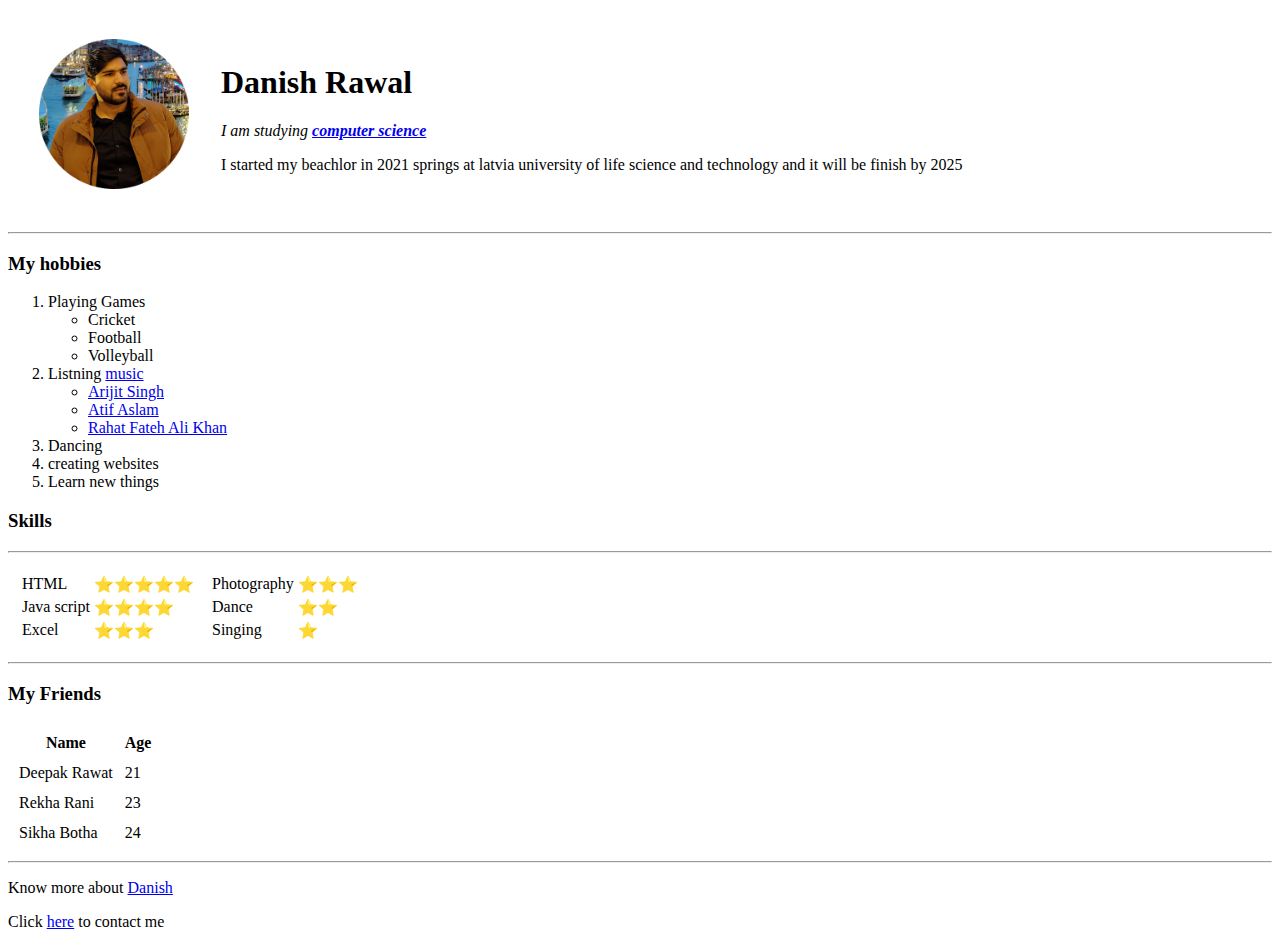
==== index.html @ 7dcda1ba "Add files via upload" ====
<!DOCTYPE html>
<html lang="en">
<head>
    <meta charset="UTF-8">
   
    
    <title>  Danish's personal site</title>
</head>
<body>
    <table cellspacing="30px">
        <tr>
            <td><img src="Images/My img.png" height="150 px" width="150 px" alt="Danish's Profile">
            <td>  <h1>Danish Rawal</h1>
                <p> <em>I am studying <strong><a href="https://en.wikipedia.org/wiki/Computer_science">computer science</a></strong></em></p> 
                <p>I started my beachlor in 2021 springs at latvia university of life science
                     and technology and it will be finish by 2025 </p> </td>
        </tr>
    </table>
    <hr>
   
    <h3>My hobbies</h3>  
    <ol>
        <li>Playing Games</li>
        <ul>
            <li>Cricket</li>
            <li>Football</li>
            <li>Volleyball</li>
        </ul>
        <li>Listning <a href="https://mio.to/">music</a></li>
        <ul>
           <li><a href="https://open.spotify.com/artist/4YRxDV8wJFPHPTeXepOstw">Arijit Singh</a></li>
           <li><a href="https://open.spotify.com/artist/2oSONSC9zQ4UonDKnLqksx">Atif Aslam</a></li>
           <li><a href="https://open.spotify.com/artist/3OLGltG8UPIea8sA4w0yg0">Rahat Fateh Ali Khan</a></li>
        </ul>
        <li>Dancing</li>
        <li>creating websites</li>
        <li>Learn new things</li>
    </ol>
    <h3>Skills</h3>
    <hr>
<table cellspacing="10 px">
    <tr>
        <td>
            <table>
                <tr>
                    <td>HTML </td>
                    <td>⭐⭐⭐⭐⭐</td>
               </tr>
               <tr>
                   <td>Java script </td>
                   <td>⭐⭐⭐⭐</td>
               </tr>
               <tr>
                   <td>Excel</td>
                   <td>⭐⭐⭐</td>
               </tr>
            </table>

        </td>
        <td>
            <table>
                <tr>
                    <td>Photography</td>
                    <td>⭐⭐⭐</td>
               </tr>
               <tr>
                   <td>Dance</td>
                   <td>⭐⭐</td>
               </tr>
               <tr>
                   <td>Singing</td>
                   <td>⭐</td>
               </tr>
            </table>

        </td>
    </tr>
</table>
<hr>
<h3>My Friends</h3>
     <table cellspacing="10 px">
        <thead>
            <tr>
                <th>Name</th>
                <th>Age</th>
            </tr>
        </thead>
        <tr>
            <td>Deepak Rawat</td>
            <td>21</td>
        </tr>
        <tr>
            <td>Rekha Rani</td>
            <td>23</td>
        </tr>
        <tr>
            <td>Sikha Botha</td>
            <td>24</td>
        </tr>
    </table>
    <hr> 
    <p>Know more about <a href="Danish.html">Danish</a></p> 
    <p>Click <a href="contact.html">here</a> to contact me</p>
    
</body>
</html>
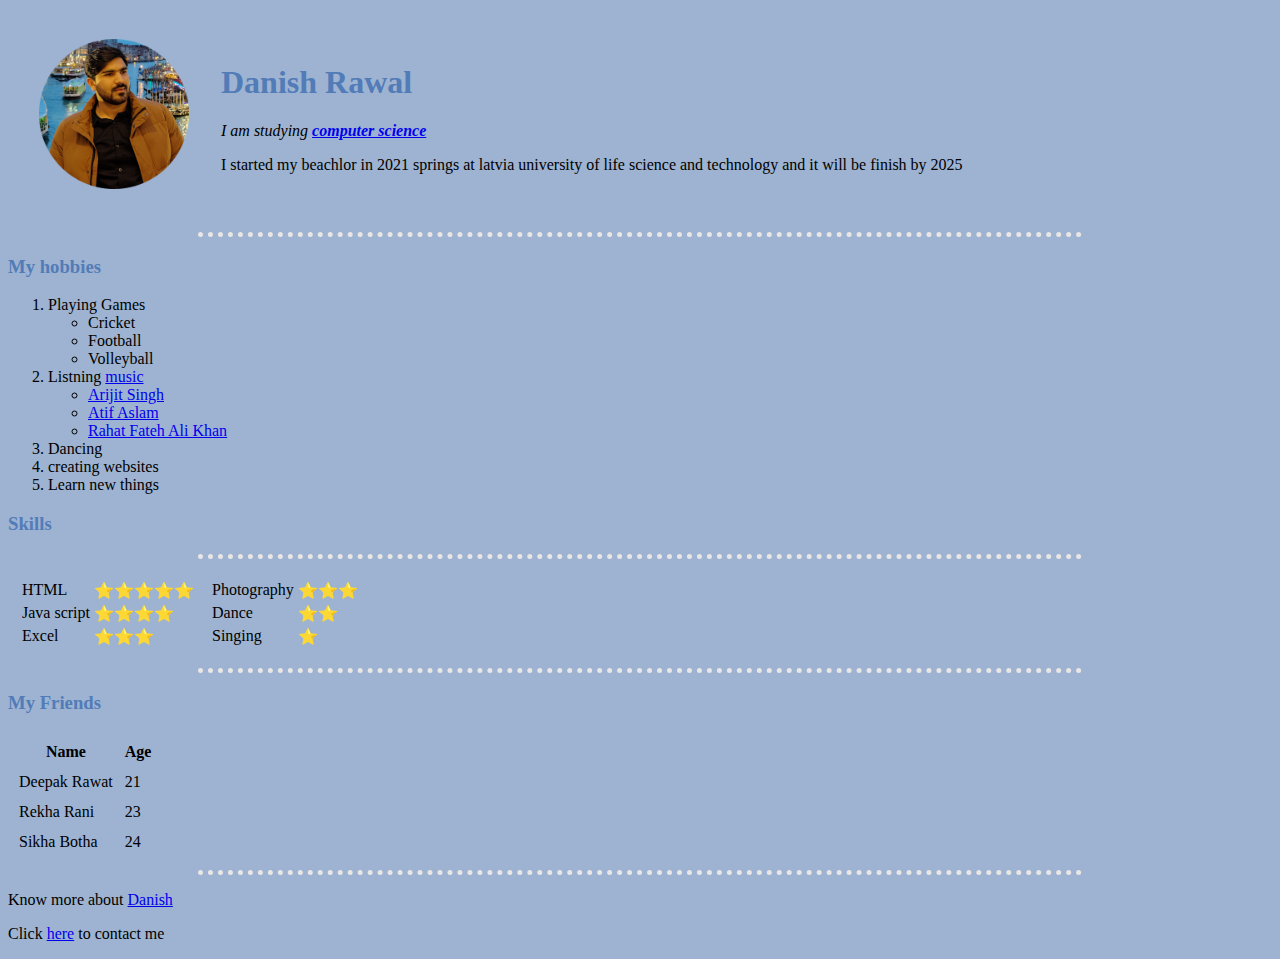
==== commit 81ac0683: "Update index.html" ====
--- a/index.html
+++ b/index.html
@@ -3,7 +3,7 @@
 <head>
     <meta charset="UTF-8">
    
-    
+     <link rel="stylesheet" href="my css/style.css">
     <title>  Danish's personal site</title>
 </head>
 <body>
@@ -103,4 +103,4 @@
     <p>Click <a href="contact.html">here</a> to contact me</p>
     
 </body>
-</html>+</html>
--- a/my css/style.css
+++ b/my css/style.css
@@ -0,0 +1,16 @@
+hr {
+        
+    width: 70%;
+    border-style: none;
+    border-top-style: dotted;
+    border-color: rgb(233, 230, 230);
+    border-width: 5px;
+    
+    
+}
+body{
+    background-color :#9db3d1;
+}
+h1, h3{
+    color: #527cb8;
+}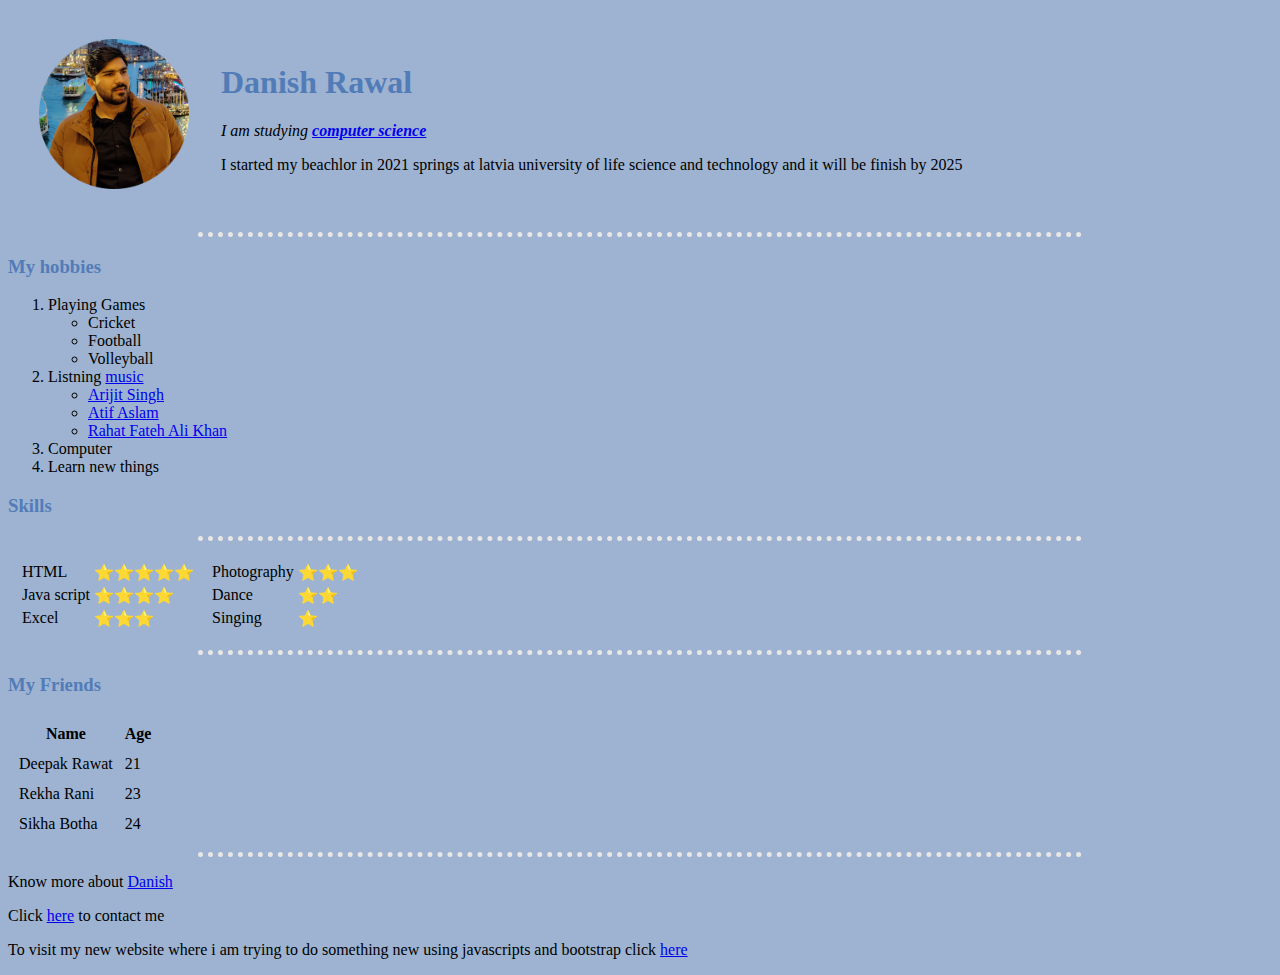
==== commit cda6b189: "Add files via upload" ====
--- a/index.html
+++ b/index.html
@@ -1,11 +1,15 @@
 <!DOCTYPE html>
 <html lang="en">
+
 <head>
+    
     <meta charset="UTF-8">
-   
-     <link rel="stylesheet" href="my css/style.css">
     <title>  Danish's personal site</title>
+    
+    <link rel="stylesheet" href="my css/style.css">
+
 </head>
+
 <body>
     <table cellspacing="30px">
         <tr>
@@ -21,7 +25,7 @@
     <h3>My hobbies</h3>  
     <ol>
         <li>Playing Games</li>
-        <ul>
+        <ul>                
             <li>Cricket</li>
             <li>Football</li>
             <li>Volleyball</li>
@@ -32,8 +36,7 @@
            <li><a href="https://open.spotify.com/artist/2oSONSC9zQ4UonDKnLqksx">Atif Aslam</a></li>
            <li><a href="https://open.spotify.com/artist/3OLGltG8UPIea8sA4w0yg0">Rahat Fateh Ali Khan</a></li>
         </ul>
-        <li>Dancing</li>
-        <li>creating websites</li>
+        <li>Computer</li>
         <li>Learn new things</li>
     </ol>
     <h3>Skills</h3>
@@ -101,6 +104,8 @@
     <hr> 
     <p>Know more about <a href="Danish.html">Danish</a></p> 
     <p>Click <a href="contact.html">here</a> to contact me</p>
+    <p>To visit my new website where i am trying to do something new using javascripts
+     and bootstrap click <a href="file:///C:/Users/danis/OneDrive/Desktop/CSS-My%20site/index.html">here</a> </p>
     
 </body>
-</html>
+</html>